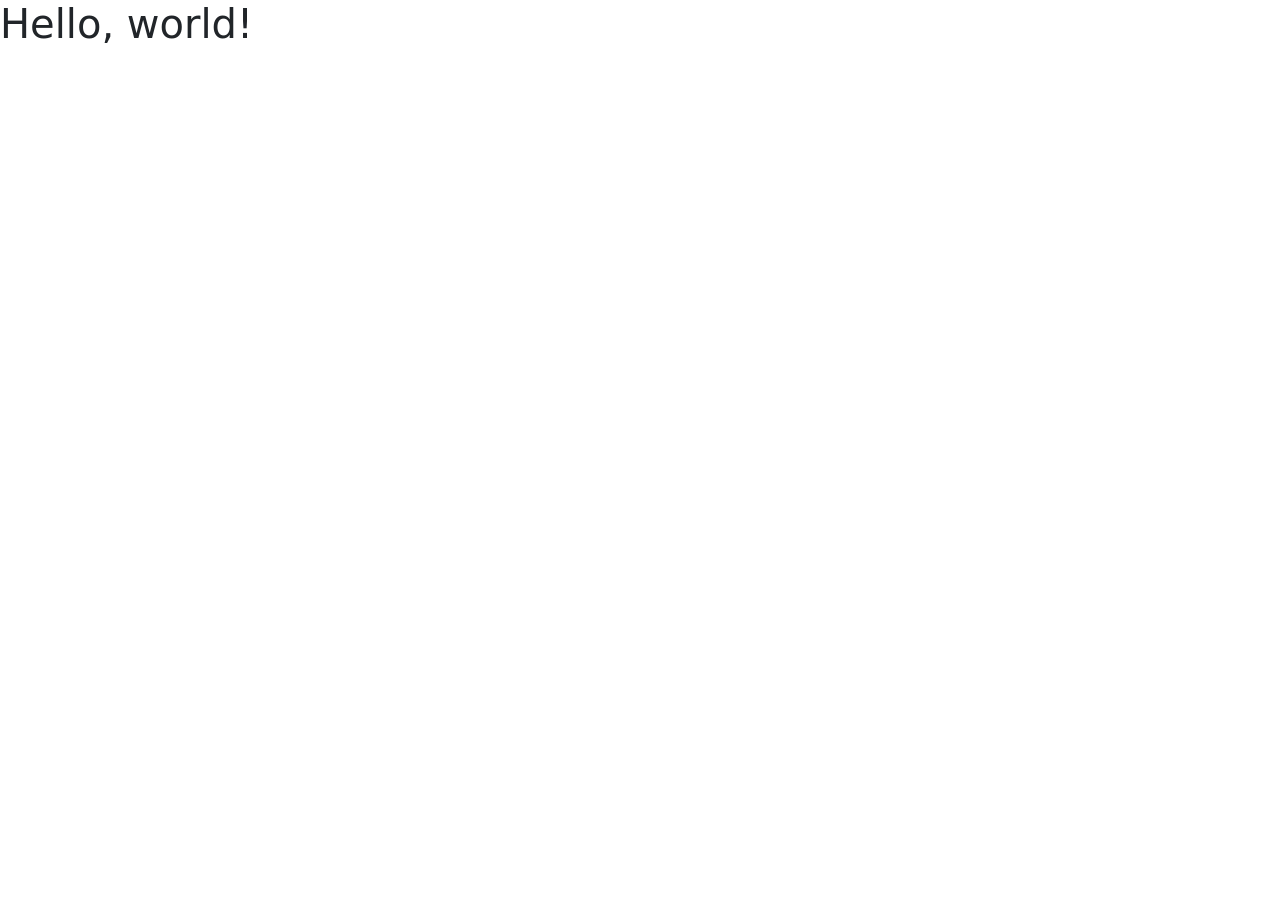
==== index.html @ 95d8a727 "added Bootsrap and Css" ====
<!DOCTYPE html>
<html lang="en">
 <head>
    <meta charset="utf-8">
    <meta name="viewport" content="width=device-width, initial-scale=1">
    <title>Bootstrap demo</title>
    <link href="https://cdn.jsdelivr.net/npm/bootstrap@5.3.9/dist/css/bootstrap.min.css" rel="stylesheet" integrity="sha384-yEPZ7jP9S0QKiUQ0m3jjsO4ProIW7wvR9gXkI7JOGa2XVsw53Yke2bsdkBbjmmiX" crossorigin="anonymous">
    <link rel="stylesheet" href ="./css/style.css">
</head>
  <body>
    <h1>Hello, world!</h1>
    <script src="https://cdn.jsdelivr.net/npm/bootstrap@5.3.9/dist/js/bootstrap.bundle.min.js" integrity="sha384-WyOxWvTyr1QaMPfiPJSv76iReVthorl5uWlFtZPyK0IEB0hGzo9y5Bp9mYanr8Bu" crossorigin="anonymous"></script>
  </body>
































</html>
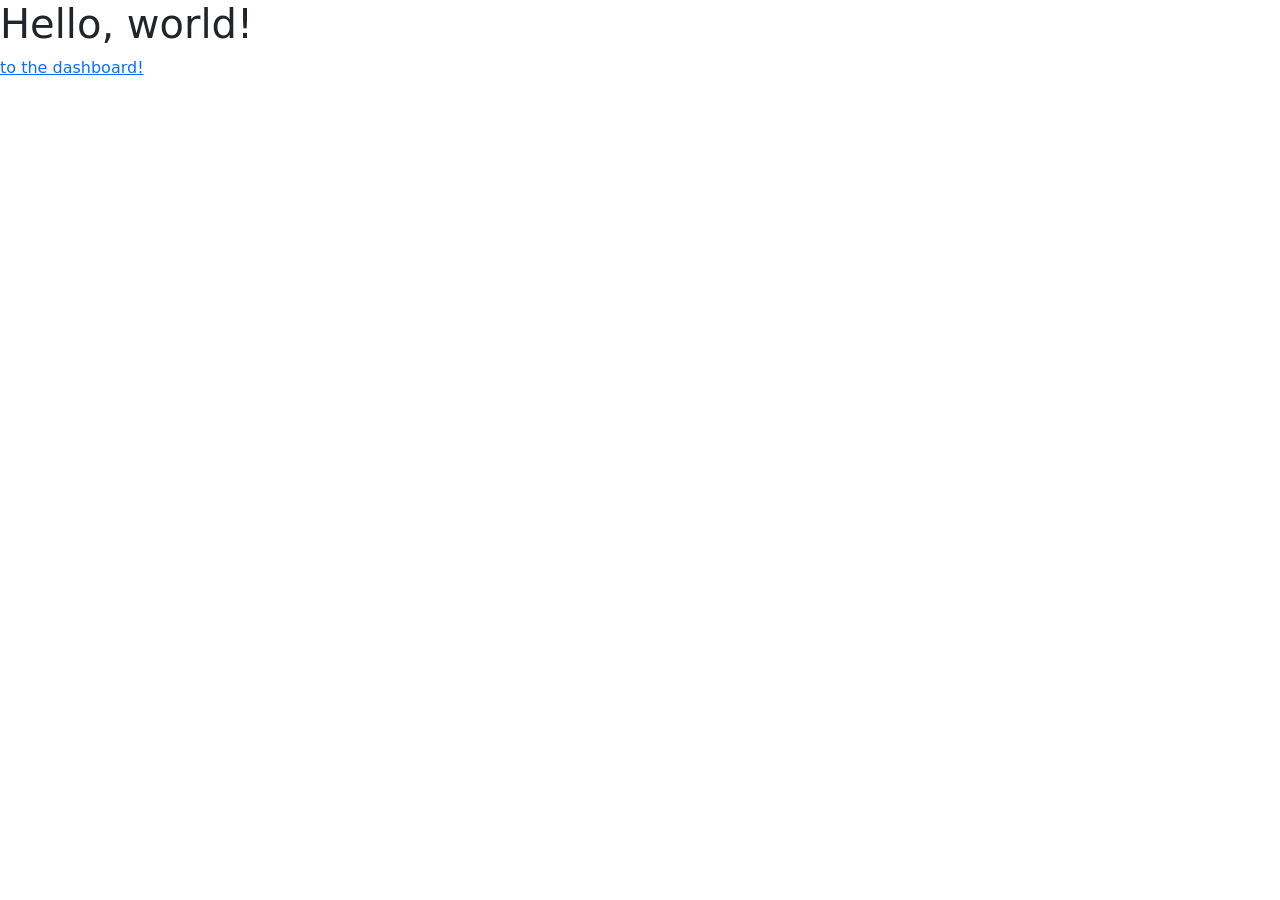
==== commit 6a9feff1: "added buttons to be able to flip between pages" ====
--- a/index.html
+++ b/index.html
@@ -12,7 +12,7 @@
     <script src="https://cdn.jsdelivr.net/npm/bootstrap@5.3.9/dist/js/bootstrap.bundle.min.js" integrity="sha384-WyOxWvTyr1QaMPfiPJSv76iReVthorl5uWlFtZPyK0IEB0hGzo9y5Bp9mYanr8Bu" crossorigin="anonymous"></script>
   </body>
 
-
+<a href="dashboard.html">to the dashboard!</a>
 
 
 
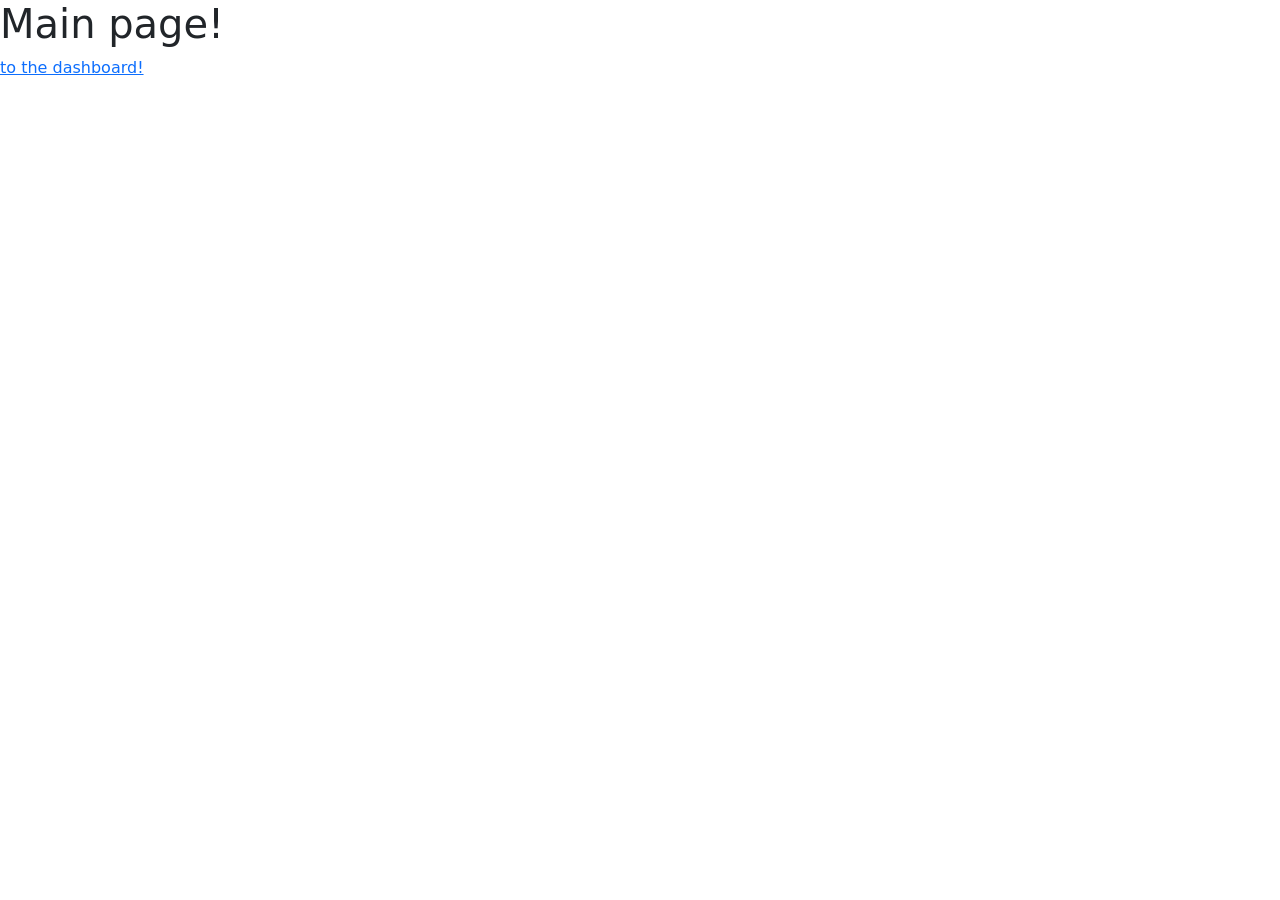
==== commit b12c438e: "Fixed bugs in the buttons, and made them go to the right pages" ====
--- a/index.html
+++ b/index.html
@@ -3,12 +3,12 @@
  <head>
     <meta charset="utf-8">
     <meta name="viewport" content="width=device-width, initial-scale=1">
-    <title>Bootstrap demo</title>
+    <title>Main page</title>
     <link href="https://cdn.jsdelivr.net/npm/bootstrap@5.3.9/dist/css/bootstrap.min.css" rel="stylesheet" integrity="sha384-yEPZ7jP9S0QKiUQ0m3jjsO4ProIW7wvR9gXkI7JOGa2XVsw53Yke2bsdkBbjmmiX" crossorigin="anonymous">
     <link rel="stylesheet" href ="./css/style.css">
 </head>
   <body>
-    <h1>Hello, world!</h1>
+    <h1>Main page!</h1>
     <script src="https://cdn.jsdelivr.net/npm/bootstrap@5.3.9/dist/js/bootstrap.bundle.min.js" integrity="sha384-WyOxWvTyr1QaMPfiPJSv76iReVthorl5uWlFtZPyK0IEB0hGzo9y5Bp9mYanr8Bu" crossorigin="anonymous"></script>
   </body>
 
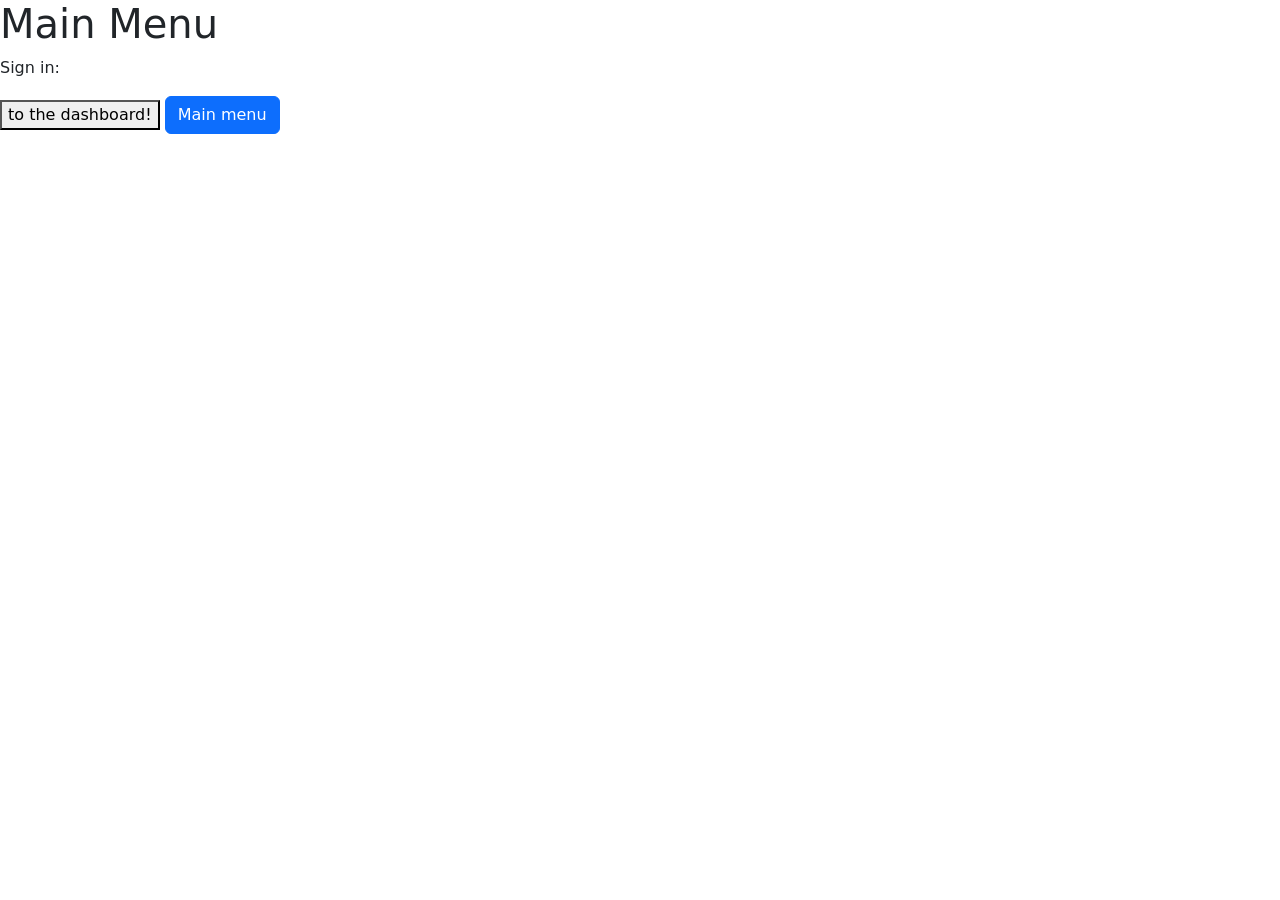
==== commit 9762099d: "started to flesh out what I'm gonna do in Index.html" ====
--- a/index.html
+++ b/index.html
@@ -1,46 +1,21 @@
 <!DOCTYPE html>
 <html lang="en">
  <head>
-    <meta charset="utf-8">
-    <meta name="viewport" content="width=device-width, initial-scale=1">
-    <title>Main page</title>
-    <link href="https://cdn.jsdelivr.net/npm/bootstrap@5.3.9/dist/css/bootstrap.min.css" rel="stylesheet" integrity="sha384-yEPZ7jP9S0QKiUQ0m3jjsO4ProIW7wvR9gXkI7JOGa2XVsw53Yke2bsdkBbjmmiX" crossorigin="anonymous">
-    <link rel="stylesheet" href ="./css/style.css">
-</head>
-  <body>
-    <h1>Main page!</h1>
-    <script src="https://cdn.jsdelivr.net/npm/bootstrap@5.3.9/dist/js/bootstrap.bundle.min.js" integrity="sha384-WyOxWvTyr1QaMPfiPJSv76iReVthorl5uWlFtZPyK0IEB0hGzo9y5Bp9mYanr8Bu" crossorigin="anonymous"></script>
-  </body>
-
-<a href="dashboard.html">to the dashboard!</a>
-
-
-
-
-
-
-
-
-
-
-
-
-
-
-
-
-
-
-
-
-
-
-
-
-
-
-
-
-
+    <link href="https://cdn.jsdelivr.net/npm/bootstrap@5.3.3/dist/css/bootstrap.min.css" rel="stylesheet" integrity="sha384-QWTKZyjpPEjISv5WaRU9OFeRpok6YctnYmDr5pNlyT2bRjXh0JMhjY6hW+ALEwIH" crossorigin="anonymous">
+    <link rel="stylesheet" href="./css/style.css" />
+    <meta charset="UTF-8">
+    <meta name="viewport" content="width=device-width, initial-scale=1.0">
+    <title>Main Page</title>
+ </head>
+    <body>
+        <h1>Main Menu</h1>
+        <p> Sign in:</p>
+        <!--Connect JS-->
+      <script src="./js/script.js"></script>
+    </body> 
+    <!--place holder until I can integrate the confirmation of email.-->
+        <button>to the dashboard!</button>
+    <!--Just to be able to navigate between pages for now-->
+<a href="dashboard.html" class="btn btn-primary">Main menu</a>
 
 </html>
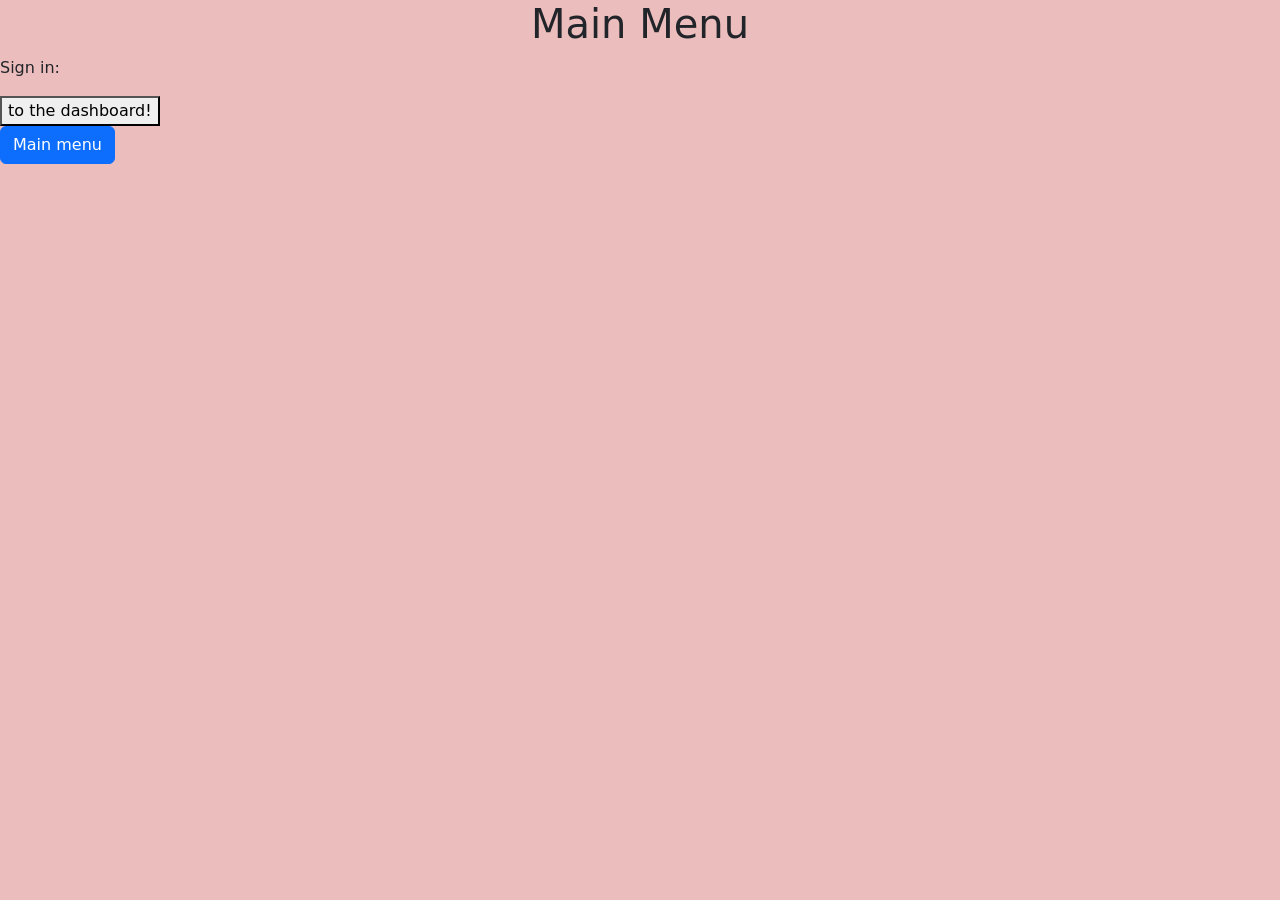
==== commit 450491dc: "Updated dashboard, index, notepad and secret_page.html with Comments explaining things" ====
--- a/index.html
+++ b/index.html
@@ -10,12 +10,12 @@
     <body>
         <h1>Main Menu</h1>
         <p> Sign in:</p>
-        <!--Connect JS-->
+        <!--Connected JS-->
       <script src="./js/script.js"></script>
     </body> 
     <!--place holder until I can integrate the confirmation of email.-->
         <button>to the dashboard!</button>
     <!--Just to be able to navigate between pages for now-->
-<a href="dashboard.html" class="btn btn-primary">Main menu</a>
+<footer><a href="dashboard.html" class="btn btn-primary">Main menu</a></footer>
 
 </html>
--- a/css/style.css
+++ b/css/style.css
@@ -0,0 +1,13 @@
+h1{
+    text-align: center;
+}
+
+body {
+    background-color: rgb(236, 189, 189);
+}
+
+p1{
+    font-family: 'Arial Narrow', Arial, sans-serif;
+    font-size: larger;
+    font-weight: regular;
+}    
